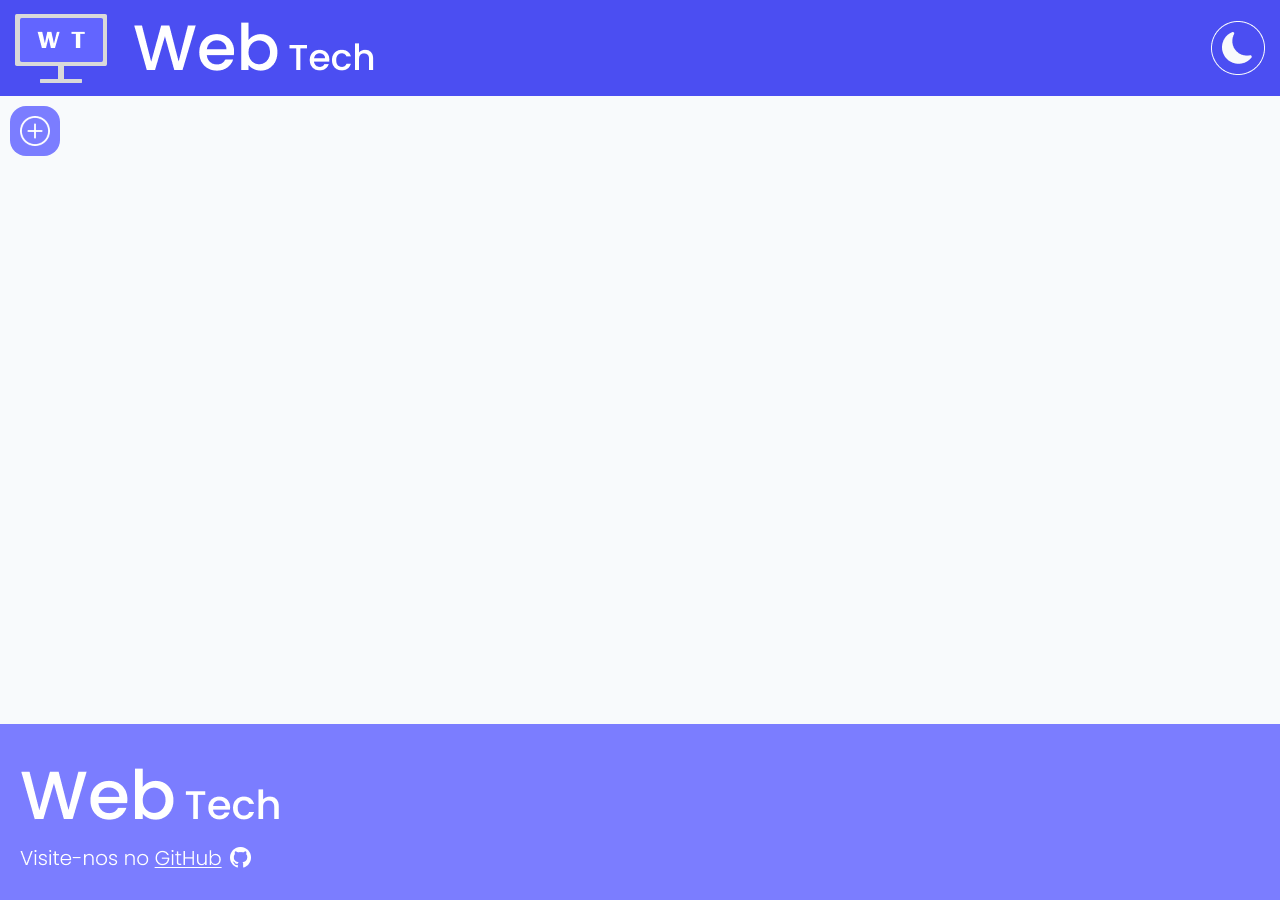
==== index.html @ f98f0a55 "Fix: animações relativas" ====
<!DOCTYPE html>
<html lang="pt-br">
<head>
    <meta charset="UTF-8">
    <meta name="viewport" content="width=device-width, initial-scale=1.0">
    <link rel="stylesheet" href="static/style.css">
    <link href="https://fonts.googleapis.com/css2?family=Poppins&display=swap" rel="stylesheet">
    <script src="./theme.js" defer></script>
    <script src="./input.js" defer></script>
    <title>WebTech</title>
</head>
<body id="light_theme">
    <header>
        <img src="./images/logo.png" alt="" id="logo">
        <img src="./images/DarkButton.png" alt="" id="theme">
    </header>
    <main id="constructor">

        <div id="modal-local">
            <button id="add"><img src="./images/Add.png" alt=""></button>
            <p id="text-modal">Adicionar Item.</p>
        </div>

        <form action="" id="form-modal">
            <div class="group">
                <label for="name">Nome do produto</label>
                <input type="text" id="name" placeholder="Nome do Eletrônico" required>
            </div>
            <div class="group">
                <label for="catego">Categoria</label>
                <select id="catego" required>
                    <option value="Acessorios">Acessórios</option>
                    <option value="Computadores">Computadores</option>
                    <option value="Comunicação">Comunicação</option>
                    <option value="Entretenimento-multimidia">Entretenimento e multimidia</option>
                    <option value="Audio">Áudio</option>
                    <option value="Eletrodomesticos">Eletrodomésticos</option>
                    <option value="Wearables">Wearables</option>
                    <option value="Redes">Redes</option>
                </select>
            </div>
            <div class="group">
                <label for="descrip">Descrição</label>
                <textarea name="descricao" id="descrip" placeholder="Dados do produto" required></textarea>
            </div>
            <div class="subgroup">
            <div class="group">
                <label for="preco">Preço</label>
                <input type="number" name="" id="preco" required>
            </div>
            <div class="group">
                <label for="quantia">Quantidade</label>
                <input type="number" required id="quantia">
            </div>
            </div>
        </form>
        <section id="container-local">

        </section>

    </main>

    <footer>
        <a href="https://github.com/arthurm-barros/WebTech" target="_blank"><img src="./images/Footer.png" alt=""></a>
    </footer>
</body>
</html>
---- static/style.css ----
/*Inteiros*/
@import url('theme.css');
    * {
        margin: 0;
        padding: 0;
        box-sizing: border-box;
    }
    body {
        font-family: 'Poppins',sans-serif;
        background-color: var(--body_background);
        display: flex;
        flex-direction: column;
    }
    header {
        background-color: var(--hearder_background);
        padding: 0px 15px 0px 15px;
        text-align: left;
        display: flex;
        justify-content: space-between;
        align-items: center;
    }
/*Conteúdo*/
    main {
        flex: 1;
    }
    section {
        display: flex;
        flex-direction: column;
        margin: 10px 50px 10px 50px;
    }
    /*Construção*/

    .container {
        display: flex;
        align-items: center;
        background-color: var(--container_background);
        border-radius: 12px;
        box-shadow: 0,0,7px,4px rgba(0, 0, 0, 25%);
    }
        .container .title {
            background-color: var(--container_background_title);
            border-radius: 8px;
            padding: 5px;
        }
        .container .categoric {
            background-color: var(--container_background_categoric);
            border-radius: 8px;
            padding: 5px;
        }
        .container .description {
            background-color: var(--container_background_description);
            border-radius: 8px;
            padding: 10px;
            overflow-y: scroll;
        }
        .container .price {
            background-color: var(--container_background_price_numbers);
            border-radius: 8px;
            padding: 5px;
            height: 15px;
        }
        .container .numbers {
            background-color: var(--container_background_price_numbers);
            border-radius: 8px;
            padding: 5px;
            height: 15px;
        }
        .container .eletronic {
            width: 240px;
            height: 175px;
        }
/*Botões*/
    :root {
        --text-opacity: 0;
        }

    :root:has(#modal-local #add:hover) {
        --text-opacity: 1;
        }
    #modal-local {
        display: flex;
        align-items: center;
    }
    #text-modal {
            opacity: var(--text-opacity);
            color: var(--text_color);
            background-color: var(--Add_background);
            border-radius: 0 14px 14px 0;
            padding: 10px;
            transition: opacity 0.3s ease-in-out;
        }
#add {
    background-color: var(--Add_background);
    border-radius: 16px;
    border: 0;
    padding: 10px;
    margin: 10px;
    
    display: flex;
    align-items: center;
}
#add img {
    width: 30px;
    height: auto;
}
/*Input*/
#form-modal {
  display: none;
  grid-template-columns: 1fr 1fr;
  grid-gap: 20px;
  background: var(--body_background);
  box-shadow: 0 0 3px 3px var(--Add_background);
  padding: 20px;
  border-radius: 38px;
  margin:  0 120px  0 120px ;
  z-index: 999;
}
#name, #catego,#preco,#quantia,#descrip {
  width: 100%;
  border: none;
  border: solid var(--container_background_title) 2px;
  border-radius: 24px;
  padding: 14px;
  font-size: 17px;
  transition: transform 0.3s ease-in-out , box-shadow  0.3s ease-in-out;

}
#name:hover, #catego:hover,#preco:hover,#quantia:hover,#descrip:hover {
  transform: scale(1.01) ;
  box-shadow: 2px 2px 5px var(--Add_background);
}
#name:focus,#catego:focus,#preco:focus,#quantia:focus,#descrip:focus{
    outline: none;
    border: solid var(--container_background_title) 2px;

}

#descrip {
    resize: none;
    grid-column: 1;
    overflow-y: auto;
}
/*Rodapé*/
    footer {
        position: fixed;
        bottom: 0;
        left: 0;
        background-color: var(--footer_background);
        display: flex;
        justify-content: space-between;
        align-items: center;
        width: 100%;
        padding: 20px;
    }
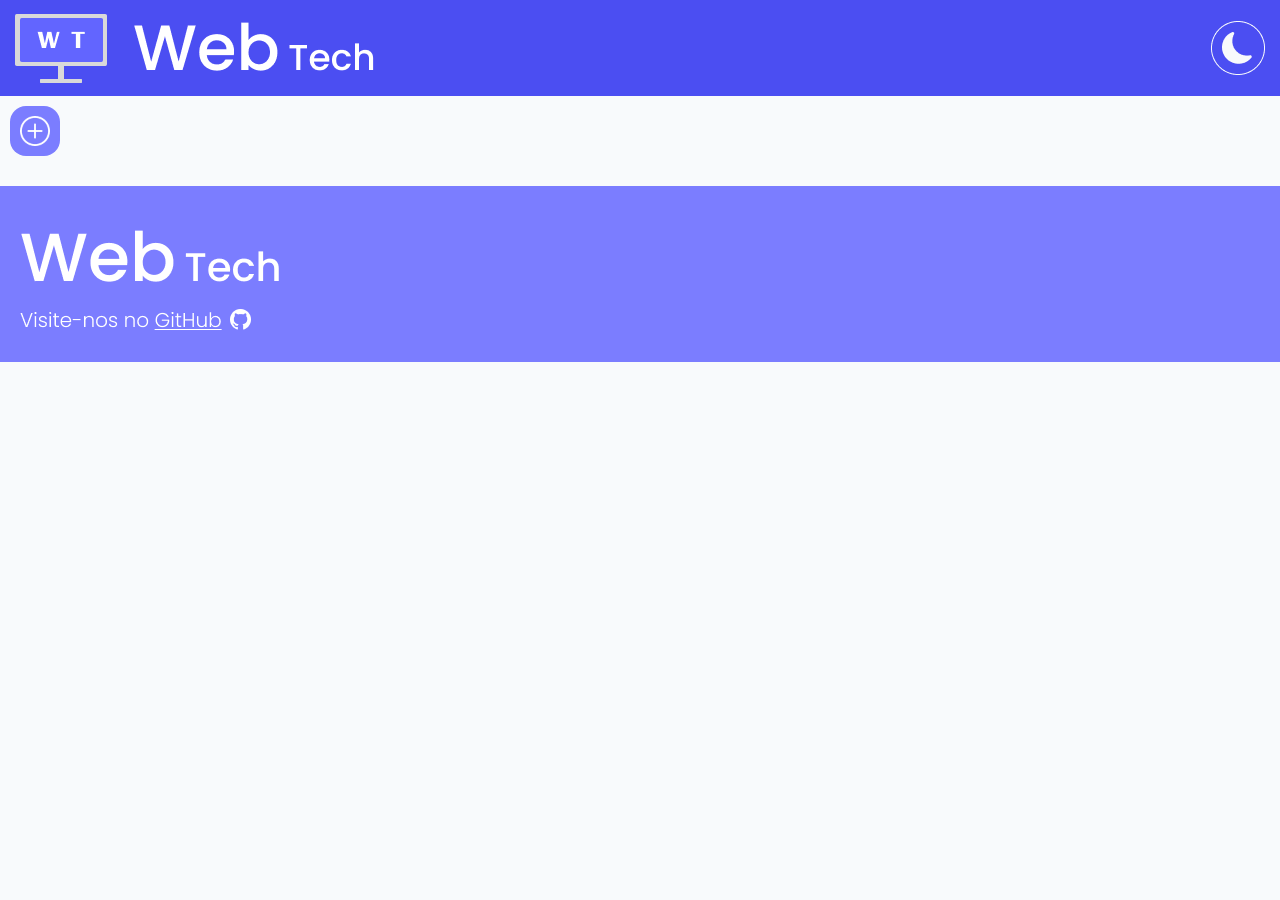
==== commit 49ff8b2c: "feat funcionalidade para criação e exibição de produtos." ====
--- a/index.html
+++ b/index.html
@@ -5,8 +5,9 @@
     <meta name="viewport" content="width=device-width, initial-scale=1.0">
     <link rel="stylesheet" href="static/style.css">
     <link href="https://fonts.googleapis.com/css2?family=Poppins&display=swap" rel="stylesheet">
-    <script src="./theme.js" defer></script>
-    <script src="./input.js" defer></script>
+    <script src="scripts/input.js" defer></script>
+    <script src="scripts/theme.js" defer></script>
+    <script src="scripts/app.js" defer></script>
     <title>WebTech</title>
 </head>
 <body id="light_theme">
@@ -21,7 +22,8 @@
             <p id="text-modal">Adicionar Item.</p>
         </div>
 
-        <form action="" id="form-modal">
+        <div class="dialog-backdrop-div" style="display: none;"></div>
+        <dialog id="form-modal" style="display: none;">
             <div class="group">
                 <label for="name">Nome do produto</label>
                 <input type="text" id="name" placeholder="Nome do Eletrônico" required>
@@ -53,7 +55,9 @@
                 <input type="number" required id="quantia">
             </div>
             </div>
-        </form>
+
+            <button class="cadastre-button">Cadastrar</button>
+        </dialog>
         <section id="container-local">
 
         </section>
--- a/static/style.css
+++ b/static/style.css
@@ -42,8 +42,8 @@
             border-radius: 8px;
             padding: 5px;
         }
-        .container .categoric {
-            background-color: var(--container_background_categoric);
+        .container .category {
+            background-color: var(--container_background_category);
             border-radius: 8px;
             padding: 5px;
         }
@@ -105,7 +105,7 @@
 }
 /*Input*/
 #form-modal {
-  display: none;
+  display: grid;
   grid-template-columns: 1fr 1fr;
   grid-gap: 20px;
   background: var(--body_background);
@@ -114,8 +114,10 @@
   border-radius: 38px;
   margin:  0 120px  0 120px ;
   z-index: 999;
+  place-self: center;
+  border: none;
 }
-#name, #catego,#preco,#quantia,#descrip {
+#name, #catego, #preco, #quantia, #descrip {
   width: 100%;
   border: none;
   border: solid var(--container_background_title) 2px;
@@ -123,18 +125,29 @@
   padding: 14px;
   font-size: 17px;
   transition: transform 0.3s ease-in-out , box-shadow  0.3s ease-in-out;
-
 }
-#name:hover, #catego:hover,#preco:hover,#quantia:hover,#descrip:hover {
+.dialog-backdrop-div {
+    z-index: 998;
+    width: 100vw;
+    height: 100vh;
+    position: absolute;
+    top: 0;
+    left: 0;
+    background-color: var(--slate-400);
+    opacity: .3;
+}
+#form-modal::backdrop {
+    display: none;
+}
+:where(#name, #catego, #preco, #quantia, #descrip):hover {
   transform: scale(1.01) ;
   box-shadow: 2px 2px 5px var(--Add_background);
 }
-#name:focus,#catego:focus,#preco:focus,#quantia:focus,#descrip:focus{
+:where(#name, #catego, #preco, #quantia, #descrip):focus {
     outline: none;
     border: solid var(--container_background_title) 2px;
 
 }
-
 #descrip {
     resize: none;
     grid-column: 1;
@@ -142,7 +155,7 @@
 }
 /*Rodapé*/
     footer {
-        position: fixed;
+        /* position: fixed; */
         bottom: 0;
         left: 0;
         background-color: var(--footer_background);
@@ -151,5 +164,4 @@
         align-items: center;
         width: 100%;
         padding: 20px;
-    }
-
+    }
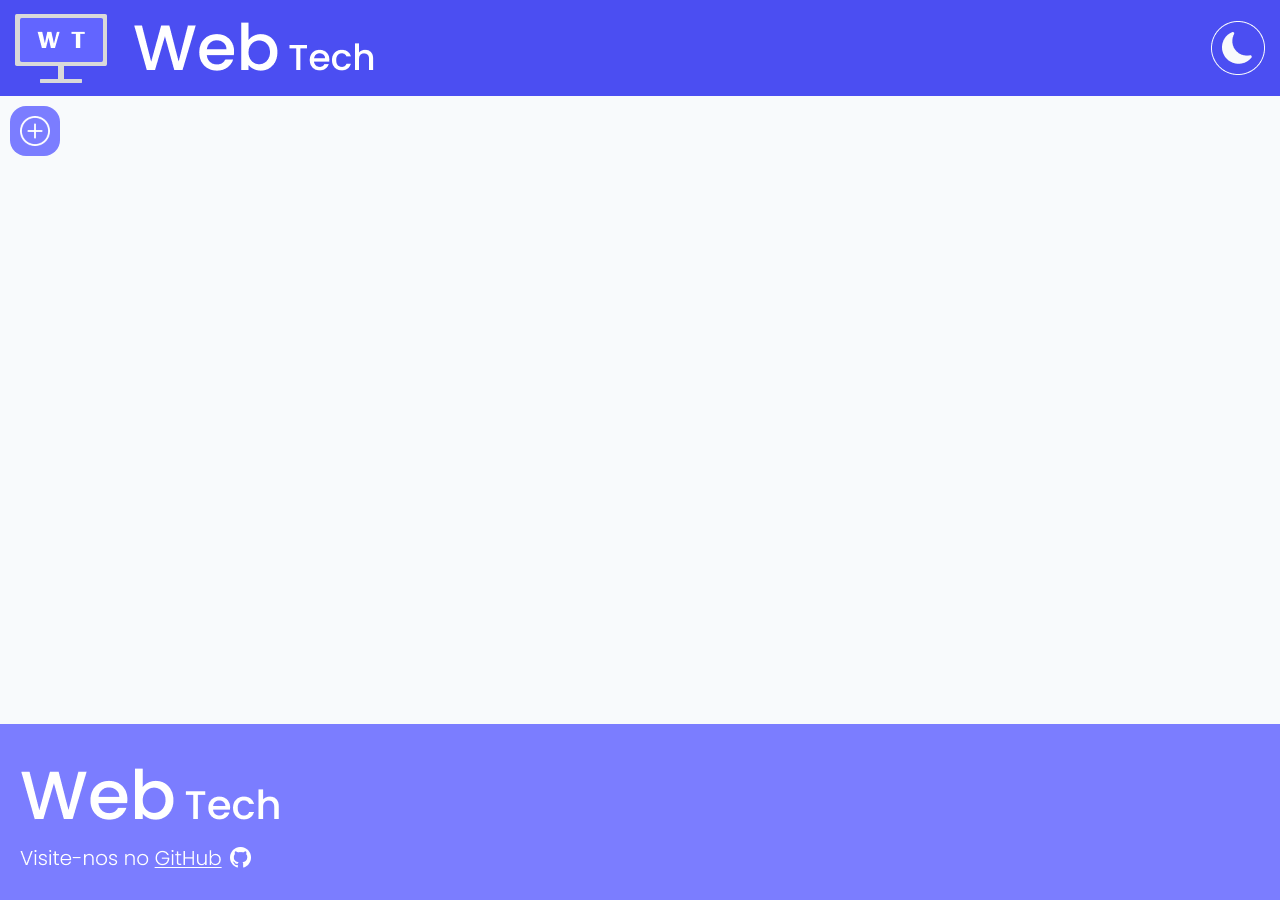
==== commit 8279f982: "feat: implementação de permanência aos temas (claro e escuro) e outros." ====
--- a/index.html
+++ b/index.html
@@ -4,8 +4,9 @@
     <meta charset="UTF-8">
     <meta name="viewport" content="width=device-width, initial-scale=1.0">
     <link rel="stylesheet" href="static/style.css">
-    <link href="https://fonts.googleapis.com/css2?family=Poppins&display=swap" rel="stylesheet">
-    <script src="scripts/input.js" defer></script>
+    <link rel="stylesheet" href="https://cdn.jsdelivr.net/npm/bootstrap-icons@1.13.1/font/bootstrap-icons.min.css">
+    <link rel="icon" href="images/icon.png">
+    <script src="scripts/cadastre.js" defer></script>
     <script src="scripts/theme.js" defer></script>
     <script src="scripts/app.js" defer></script>
     <title>WebTech</title>
@@ -23,7 +24,47 @@
         </div>
 
         <div class="dialog-backdrop-div" style="display: none;"></div>
-        <dialog id="form-modal" style="display: none;">
+        <dialog id="cadastre-modal" class="form-modal" style="display: none;">
+            <h2>Cadastrar item</h2>
+            <div class="form-area">
+                <div class="group">
+                    <label for="name">Nome do produto</label>
+                    <input type="text" id="name" placeholder="Nome do Eletrônico" required>
+                </div>
+                <div class="group">
+                    <label for="catego">Categoria</label>
+                    <select id="catego" required>
+                        <option value="Acessorios">Acessórios</option>
+                        <option value="Computadores">Computadores</option>
+                        <option value="Comunicação">Comunicação</option>
+                        <option value="Entretenimento-multimidia">Entretenimento e multimidia</option>
+                        <option value="Audio">Áudio</option>
+                        <option value="Eletrodomesticos">Eletrodomésticos</option>
+                        <option value="Wearables">Wearables</option>
+                        <option value="Redes">Redes</option>
+                    </select>
+                </div>
+                <div class="group">
+                    <label for="descrip">Descrição</label>
+                    <textarea name="descricao" id="descrip" placeholder="Dados do produto" required></textarea>
+                </div>
+                <div class="subgroup">
+                <div class="group">
+                    <label for="preco">Preço</label>
+                    <input type="number" name="" value="0" id="preco" required>
+                </div>
+                <div class="group">
+                    <label for="quantia">Quantidade</label>
+                    <input type="number" required id="quantia" value="0" min="0">
+                </div>
+                </div>
+            </div>
+
+            <button class="cadastre-button">Cadastrar</button>
+        </dialog>
+
+        <dialog id="edit-modal" class="form-modal" style="display: none;">
+            <h2>Editar item</h2>
             <div class="group">
                 <label for="name">Nome do produto</label>
                 <input type="text" id="name" placeholder="Nome do Eletrônico" required>
@@ -48,19 +89,19 @@
             <div class="subgroup">
             <div class="group">
                 <label for="preco">Preço</label>
-                <input type="number" name="" id="preco" required>
+                <input type="number" name="" id="preco" required min="0">
             </div>
             <div class="group">
                 <label for="quantia">Quantidade</label>
-                <input type="number" required id="quantia">
+                <input type="number" required id="quantia" value="0" min="0">
             </div>
             </div>
 
-            <button class="cadastre-button">Cadastrar</button>
+            <button class="cadastre-button">Salvar</button>
         </dialog>
-        <section id="container-local">
+        </dialog>
 
-        </section>
+        <section id="container-local"></section>
 
     </main>
 
--- a/static/style.css
+++ b/static/style.css
@@ -1,15 +1,18 @@
 /*Inteiros*/
 @import url('theme.css');
+@import url('https://fonts.googleapis.com/css2?family=Poppins:ital,wght@0,100;0,200;0,300;0,400;0,500;0,600;0,700;0,800;0,900;1,100;1,200;1,300;1,400;1,500;1,600;1,700;1,800;1,900&display=swap');
     * {
         margin: 0;
         padding: 0;
         box-sizing: border-box;
+        transition: all .4s ease;
     }
     body {
         font-family: 'Poppins',sans-serif;
         background-color: var(--body_background);
         display: flex;
         flex-direction: column;
+        height: 100vh;
     }
     header {
         background-color: var(--hearder_background);
@@ -29,45 +32,123 @@
         margin: 10px 50px 10px 50px;
     }
     /*Construção*/
-
     .container {
-        display: flex;
-        align-items: center;
+        display: grid;
+        align-items: start;
         background-color: var(--container_background);
         border-radius: 12px;
         box-shadow: 0,0,7px,4px rgba(0, 0, 0, 25%);
+        margin: 0 auto 2em;
+        width: 60%;
+        height: 22.4em;
+        padding: 2em;
+        grid-template-columns: repeat(2, 1fr);
+        gap: 2em;
+        box-shadow: 0 0 4px 3px rgba(0, 0, 0, .25);
     }
         .container .title {
             background-color: var(--container_background_title);
-            border-radius: 8px;
-            padding: 5px;
+            border-radius: 6px;
+            padding: 7px 14px;
+            color: white;
+            margin-bottom: 1.2em;
+            font-weight: 500;
         }
         .container .category {
             background-color: var(--container_background_category);
             border-radius: 8px;
             padding: 5px;
+            color: white;
+            display: block;
+            font-weight: 500;
+            margin-bottom: 1.2em;
+
+            span {
+                font-size: 12px;
+                font-weight: 300;
+                margin-right: 6px;
+            }
         }
         .container .description {
             background-color: var(--container_background_description);
             border-radius: 8px;
             padding: 10px;
             overflow-y: scroll;
+            color: white;
+            font-size: 14px;
+            font-weight: 300;
+            margin-bottom: 1.2em;
+        }
+        .container .description::-webkit-scrollbar {
+            display: none;
+        }
+        .numbers {
+            display: flex;
+            justify-content: space-between;
+            gap: 12px;
         }
         .container .price {
             background-color: var(--container_background_price_numbers);
             border-radius: 8px;
             padding: 5px;
             height: 15px;
-        }
-        .container .numbers {
+            color: white;
+            font-size: 12px;
+            font-weight: 200;
+            padding: 6px;
+            height: auto;
+            width: 50%;
+        }
+        .container .quantity {
             background-color: var(--container_background_price_numbers);
             border-radius: 8px;
             padding: 5px;
             height: 15px;
+            color: white;
+            font-size: 12px;
+            font-weight: 200;
+            padding: 6px;
+            height: auto;
+            width: 50%;
         }
         .container .eletronic {
             width: 240px;
             height: 175px;
+        }
+        .container .image-container {
+            box-shadow: 0 0 4px 3px rgba(0, 0, 0, .25);
+            display: flex;
+            justify-content: center;
+            background-color: var(--slate-100);
+            height: 14em;
+            align-items: center;
+            border-radius: 12px;
+        }
+        .container .buttons {
+            margin-top: 1em;
+            display: flex;
+            gap: 12px;
+        }
+        .container .buttons button {
+            width: 18%;
+            height: 4.2em;
+            border-radius: 8px;
+            cursor: pointer;
+        }
+        .container .buttons .button-edit {
+            background-color: var(--brand-400);
+            border: none;
+            color: white;
+        }
+        .container .buttons .button-delete {
+            background: none;
+            border: 1px solid #e30000;
+            color: #e30000;
+        }
+        .container .buttons button i {
+            display: block;
+            font-size: 16px;
+            margin-bottom: 2px;
         }
 /*Botões*/
     :root {
@@ -104,27 +185,53 @@
     height: auto;
 }
 /*Input*/
-#form-modal {
-  display: grid;
-  grid-template-columns: 1fr 1fr;
-  grid-gap: 20px;
+.form-modal {
   background: var(--body_background);
   box-shadow: 0 0 3px 3px var(--Add_background);
   padding: 20px;
-  border-radius: 38px;
+  border-radius: 24px;
   margin:  0 120px  0 120px ;
   z-index: 999;
   place-self: center;
   border: none;
 }
+.form-modal h2 {
+    color: var(--modal_title_color);
+    font-weight: 600;
+    font-size: 24px;
+    margin: 4px 0 0.35em;
+}
+.form-modal label {
+    color: var(--modal_label_color);
+}
+.form-modal :where(input, select, textarea) {
+    margin-top: 5px;
+}
+.form-modal .form-area {
+  display: grid;
+  grid-template-columns: 1fr 1fr;
+  grid-gap: 20px;
+}
+.form-modal button {
+  width: 69%;
+  margin: 20px auto 0;
+  height: 3em;
+  border-radius: 12px;
+  border: none;
+  background-color: var(--brand-500);
+  color: white;
+  letter-spacing: 2px;
+}
 #name, #catego, #preco, #quantia, #descrip {
   width: 100%;
   border: none;
   border: solid var(--container_background_title) 2px;
-  border-radius: 24px;
+  border-radius: 16px;
   padding: 14px;
   font-size: 17px;
   transition: transform 0.3s ease-in-out , box-shadow  0.3s ease-in-out;
+  background: none;
+  color: var(--modal_input_color);
 }
 .dialog-backdrop-div {
     z-index: 998;
@@ -135,9 +242,13 @@
     left: 0;
     background-color: var(--slate-400);
     opacity: .3;
-}
-#form-modal::backdrop {
+    position: fixed;
+}
+.form-modal::backdrop {
     display: none;
+}
+.form-modal *::placeholder {
+    color: var(--modal_placeholder_color);
 }
 :where(#name, #catego, #preco, #quantia, #descrip):hover {
   transform: scale(1.01) ;
@@ -146,7 +257,6 @@
 :where(#name, #catego, #preco, #quantia, #descrip):focus {
     outline: none;
     border: solid var(--container_background_title) 2px;
-
 }
 #descrip {
     resize: none;
